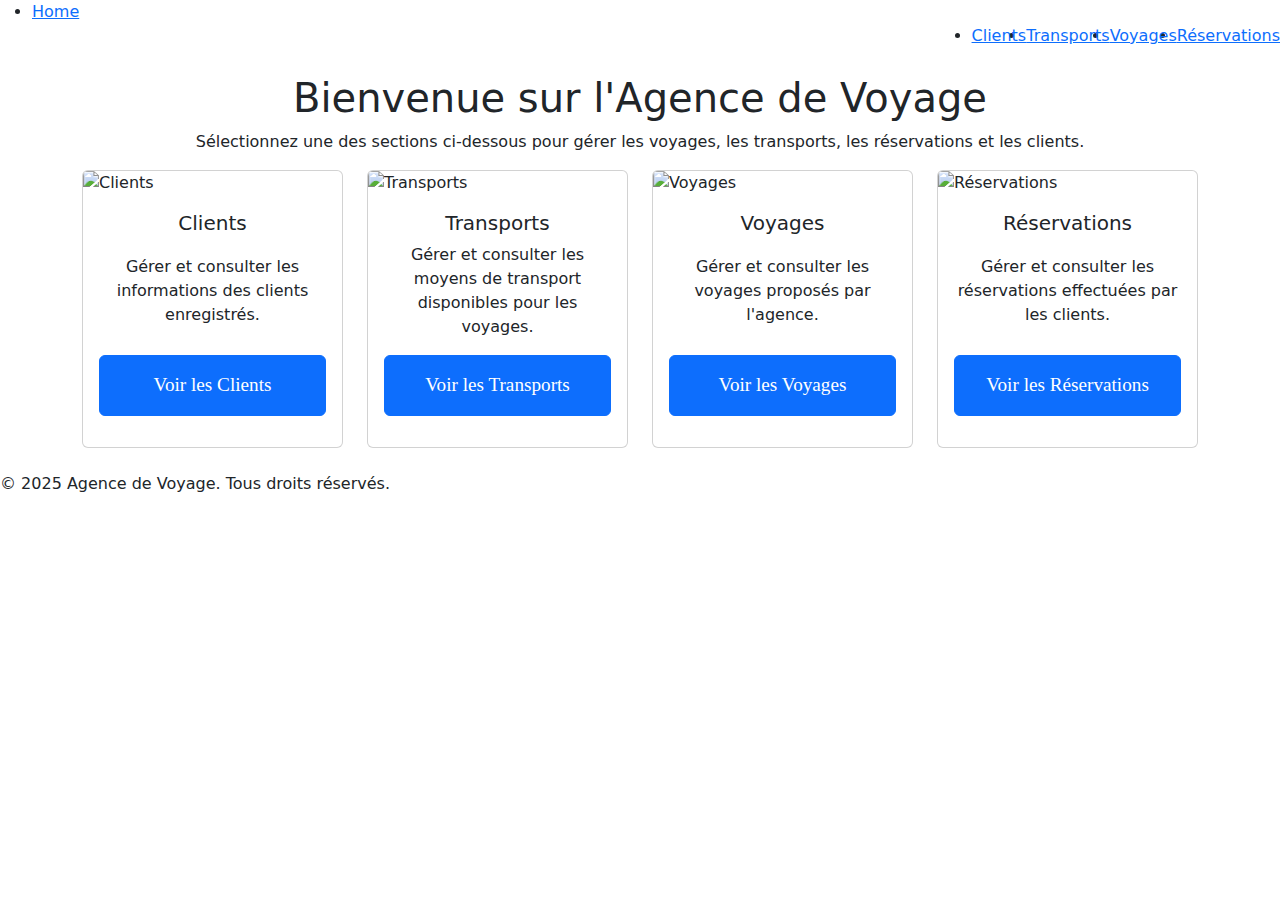
==== src/main/resources/templates/index.html @ 63aa32ad "Amélioration de l'interface et Création des relations bidirectionnelles" ====
<!DOCTYPE html>
<html lang="fr">
<head>
    <meta charset="UTF-8">
    <meta name="viewport" content="width=device-width, initial-scale=1.0">
    <title>Page d'Accueil - Agence de Voyage</title>
    <link href="https://cdn.jsdelivr.net/npm/bootstrap@5.3.0-alpha1/dist/css/bootstrap.min.css" rel="stylesheet">
    <link rel="stylesheet" href="/style/style.css">
    <style>
        .section-link {
            font-size: 1.2rem;
            margin-bottom: 15px;
        }
        .card-body {
            display: flex;
            flex-direction: column;
            justify-content: space-between;
            text-align: center;
        }
        .card-body .btn{
            padding: 15px;
            font-family: calibri;
        }
        .container {
            margin-top: 50px;
        }
        .card{
        height: 100%;
    }
    </style>
</head>
<body>

    <header>
        <ul>
            <li><a href="/" class="active" >Home</a></li>
            <li style="float:right" ><a href="/reservations">Réservations</a></li>
            <li style="float:right"><a href="/voyages">Voyages</a></li>
            <li style="float:right" ><a href="/transports">Transports</a></li>
            <li style="float:right" ><a href="/clients">Clients</a></li>
        </ul>
    </header>
   <main>
     <div class="container">
        <h1 class="text-center">Bienvenue sur l'Agence de Voyage</h1>
        <p class="text-center">Sélectionnez une des sections ci-dessous pour gérer les voyages, les transports, les réservations et les clients.</p>

        <div class="row">

            <!-- Client Section -->
            <div class="col-md-3 mb-4">
                <div class="card">
                    <img src="/img/client.jpg" class="card-img-top" alt="Clients">
                    <div class="card-body">
                        <h5 class="card-title">Clients</h5>
                        <p class="card-text">Gérer et consulter les informations des clients enregistrés.</p>
                        <a href="/clients" class="btn btn-primary section-link">Voir les Clients</a>
                    </div>
                </div>
            </div>

             <!-- Transport Section -->
            <div class="col-md-3 mb-4">
                <div class="card">
                    <img src="/img/transport.jpg" class="card-img-top" alt="Transports">
                    <div class="card-body">
                        <h5 class="card-title">Transports</h5>
                        <p class="card-text">Gérer et consulter les moyens de transport disponibles pour les voyages.</p>
                        <a href="/transports" class="btn btn-primary section-link">Voir les Transports</a>
                    </div>
                </div>
            </div>

            <!-- Voyage Section -->
            <div class="col-md-3 mb-4">
                <div class="card">
                    <img src="/img/voyage.jpg" class="card-img-top" alt="Voyages">
                    <div class="card-body">
                        <h5 class="card-title">Voyages</h5>
                        <p class="card-text">Gérer et consulter les voyages proposés par l'agence.</p>
                        <a href="/voyages" class="btn btn-primary section-link">Voir les Voyages</a>
                    </div>
                </div>
            </div>

           

            <!-- Reservation Section -->
            <div class="col-md-3 mb-4">
                <div class="card">
                    <img src="/img/reservation.jpg" class="card-img-top" alt="Réservations">
                    <div class="card-body">
                        <h5 class="card-title">Réservations</h5>
                        <p class="card-text">Gérer et consulter les réservations effectuées par les clients.</p>
                        <a href="/reservations" class="btn btn-primary section-link">Voir les Réservations</a>
                    </div>
                </div>
            </div>

            
        </div>
    </div>
    <footer>
        <p> &copy 2025 Agence de Voyage. Tous droits réservés.</p>
    </footer>
   </main>

    <script src="https://cdn.jsdelivr.net/npm/bootstrap@5.3.0-alpha1/dist/js/bootstrap.bundle.min.js"></script>
</body>
</html>
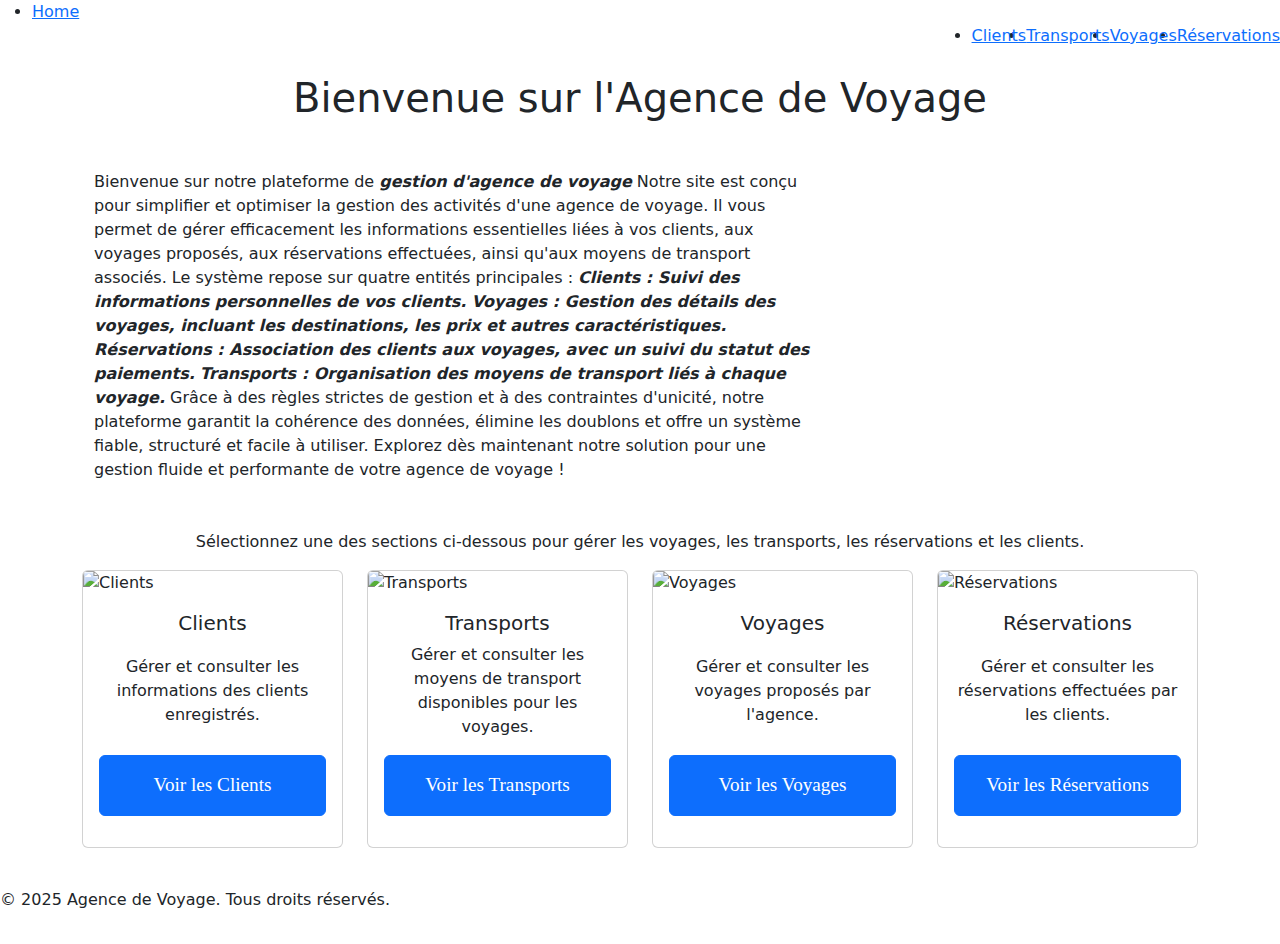
==== commit 3f2702a3: "Ajout des donnees" ====
--- a/src/main/resources/templates/index.html
+++ b/src/main/resources/templates/index.html
@@ -42,8 +42,32 @@
     </header>
    <main>
      <div class="container">
-        <h1 class="text-center">Bienvenue sur l'Agence de Voyage</h1>
-        <p class="text-center">Sélectionnez une des sections ci-dessous pour gérer les voyages, les transports, les réservations et les clients.</p>
+        <h1 class="text-center welcome">Bienvenue sur l'Agence de Voyage</h1>
+         <div class="container my-5 about">
+         <div class="row d-flex align-items-center">
+        <div class="col-lg-8">
+            Bienvenue sur notre plateforme de <em><b>gestion d'agence de voyage</b></em>
+            Notre site est conçu pour simplifier et optimiser la gestion des activités d'une agence de voyage.
+            Il vous permet de gérer efficacement les informations essentielles liées à vos clients, 
+            aux voyages proposés, aux réservations effectuées, ainsi qu'aux moyens de transport associés.
+
+             Le système repose sur quatre entités principales :
+
+            <em><b>Clients : Suivi des informations personnelles de vos clients.</b></em>
+           <em><b> Voyages : Gestion des détails des voyages, incluant les destinations, les prix et autres caractéristiques.</b></em>
+           <em><b> Réservations : Association des clients aux voyages, avec un suivi du statut des paiements.</b></em>
+           <em><b> Transports : Organisation des moyens de transport liés à chaque voyage.</b></em>
+            Grâce à des règles strictes de gestion et à des contraintes d'unicité, notre plateforme garantit la cohérence des données, élimine les doublons et offre un système fiable, structuré et facile à utiliser.
+
+            Explorez dès maintenant notre solution pour une gestion fluide et performante de votre agence de voyage !
+        </div>
+        <div class="col-lg-4 d-flex justify-content-center">
+            <img src="/img/plane.png" alt="" class="img-fluid" width="300">
+        </div>
+    </div>
+    </div>
+
+        <p class="text-center selection">Sélectionnez une des sections ci-dessous pour gérer les voyages, les transports, les réservations et les clients.</p>
 
         <div class="row">
 
@@ -100,7 +124,8 @@
             
         </div>
     </div>
-    <footer>
+   
+    <footer class="py-3">
         <p> &copy 2025 Agence de Voyage. Tous droits réservés.</p>
     </footer>
    </main>
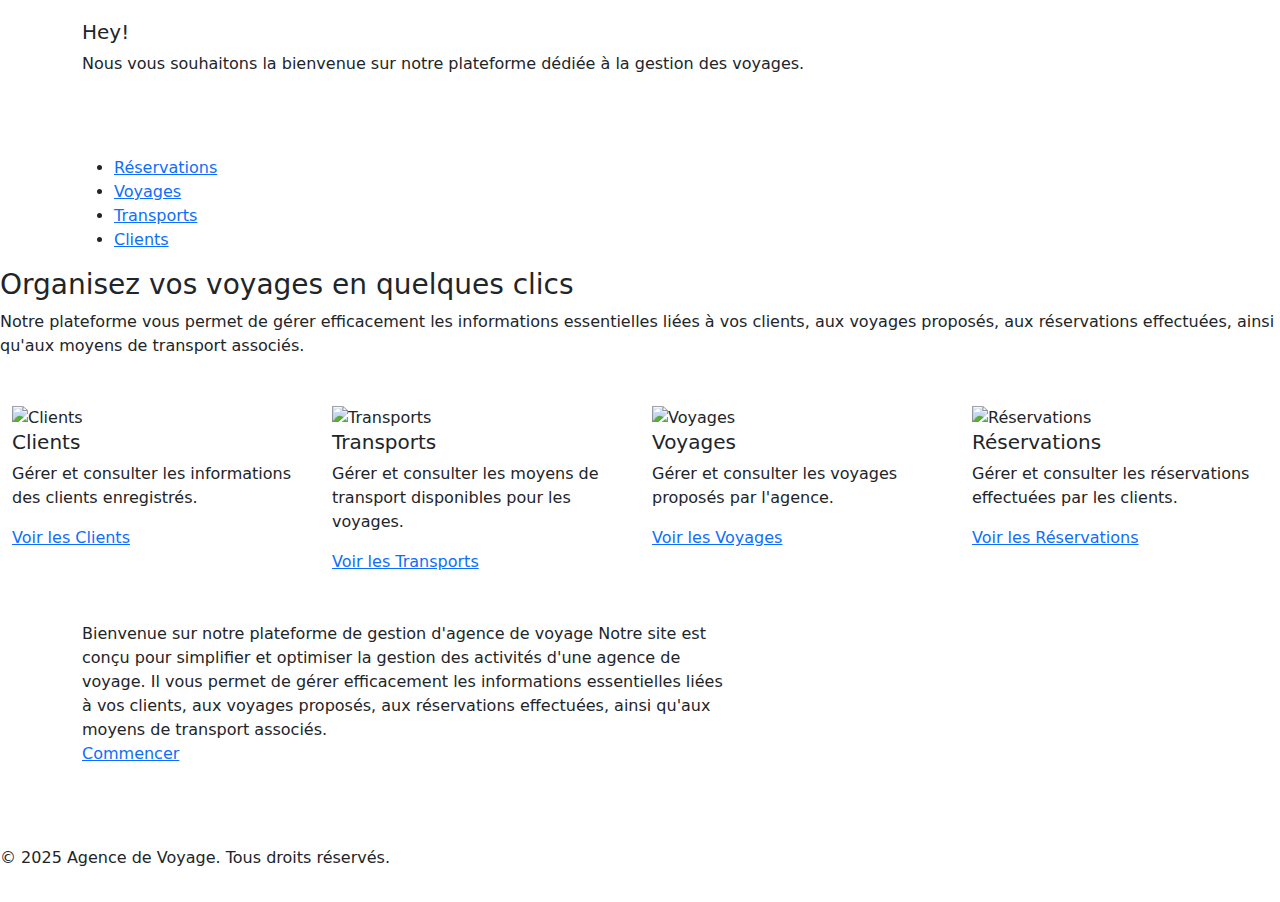
==== commit 6ff4d51d: "Mise à jour de l'interface" ====
--- a/src/main/resources/templates/index.html
+++ b/src/main/resources/templates/index.html
@@ -6,123 +6,119 @@
     <title>Page d'Accueil - Agence de Voyage</title>
     <link href="https://cdn.jsdelivr.net/npm/bootstrap@5.3.0-alpha1/dist/css/bootstrap.min.css" rel="stylesheet">
     <link rel="stylesheet" href="/style/style.css">
-    <style>
-        .section-link {
-            font-size: 1.2rem;
-            margin-bottom: 15px;
-        }
-        .card-body {
-            display: flex;
-            flex-direction: column;
-            justify-content: space-between;
-            text-align: center;
-        }
-        .card-body .btn{
-            padding: 15px;
-            font-family: calibri;
-        }
-        .container {
-            margin-top: 50px;
-        }
-        .card{
-        height: 100%;
-    }
-    </style>
+    <link rel="icon" href="/img/logo.svg" type="image/svg">
+   
 </head>
 <body>
 
-    <header>
-        <ul>
-            <li><a href="/" class="active" >Home</a></li>
-            <li style="float:right" ><a href="/reservations">Réservations</a></li>
-            <li style="float:right"><a href="/voyages">Voyages</a></li>
-            <li style="float:right" ><a href="/transports">Transports</a></li>
-            <li style="float:right" ><a href="/clients">Clients</a></li>
-        </ul>
-    </header>
-   <main>
-     <div class="container">
-        <h1 class="text-center welcome">Bienvenue sur l'Agence de Voyage</h1>
-         <div class="container my-5 about">
-         <div class="row d-flex align-items-center">
-        <div class="col-lg-8">
-            Bienvenue sur notre plateforme de <em><b>gestion d'agence de voyage</b></em>
-            Notre site est conçu pour simplifier et optimiser la gestion des activités d'une agence de voyage.
-            Il vous permet de gérer efficacement les informations essentielles liées à vos clients, 
-            aux voyages proposés, aux réservations effectuées, ainsi qu'aux moyens de transport associés.
-
-             Le système repose sur quatre entités principales :
-
-            <em><b>Clients : Suivi des informations personnelles de vos clients.</b></em>
-           <em><b> Voyages : Gestion des détails des voyages, incluant les destinations, les prix et autres caractéristiques.</b></em>
-           <em><b> Réservations : Association des clients aux voyages, avec un suivi du statut des paiements.</b></em>
-           <em><b> Transports : Organisation des moyens de transport liés à chaque voyage.</b></em>
-            Grâce à des règles strictes de gestion et à des contraintes d'unicité, notre plateforme garantit la cohérence des données, élimine les doublons et offre un système fiable, structuré et facile à utiliser.
-
-            Explorez dès maintenant notre solution pour une gestion fluide et performante de votre agence de voyage !
-        </div>
-        <div class="col-lg-4 d-flex justify-content-center">
-            <img src="/img/plane.png" alt="" class="img-fluid" width="300">
+    <div class="hello-customer py-3">
+        <div class="container ">
+            <h5 class="mt-1">Hey!</h5>
+            <p>Nous vous souhaitons la bienvenue sur notre plateforme dédiée à la gestion des voyages.</p>
         </div>
     </div>
-    </div>
+    <header>
+        <img src="https://images.unsplash.com/photo-1488085061387-422e29b40080?fm=jpg&q=60&w=3000&ixlib=rb-4.0.3&ixid=M3wxMjA3fDB8MHxzZWFyY2h8MTJ8fHRyYXZlbHxlbnwwfHwwfHx8MA%3D%3D" alt="" class="banner-img">
+        <nav class="container">
+            <a href="/">
+                <img src="/img/logo.svg" alt="" class="img-fluid" width="80">
+            </a>
+            <ul>
+                <li><a href="/reservations">Réservations</a></li>
+                <li><a href="/voyages">Voyages</a></li>
+                <li><a href="/transports">Transports</a></li>
+                <li><a href="/clients">Clients</a></li>
+            </ul>
+        </nav>
+        <section class="banner">
+            <div>
+                <h3>Organisez vos voyages en quelques clics</h3>
+                <p>Notre plateforme vous permet de gérer efficacement les informations essentielles liées à
+                    vos clients, aux voyages proposés, aux réservations effectuées, ainsi qu'aux moyens de transport associés.</p>
 
-        <p class="text-center selection">Sélectionnez une des sections ci-dessous pour gérer les voyages, les transports, les réservations et les clients.</p>
+            </div>
+        </section>
 
-        <div class="row">
+        <section class="container-fluid section-menu mt-5">
+            <div class="row">
 
             <!-- Client Section -->
-            <div class="col-md-3 mb-4">
-                <div class="card">
-                    <img src="/img/client.jpg" class="card-img-top" alt="Clients">
-                    <div class="card-body">
-                        <h5 class="card-title">Clients</h5>
-                        <p class="card-text">Gérer et consulter les informations des clients enregistrés.</p>
-                        <a href="/clients" class="btn btn-primary section-link">Voir les Clients</a>
-                    </div>
+            <div class="col-lg-3 item-section">
+                <div>
+                    <img src="/img/person-team-svgrepo-com.svg" width="50" alt="Clients">
+                    <h5 >Clients</h5>
+                    <p>Gérer et consulter les informations des clients enregistrés.</p>
+                    <a href="/clients">Voir les Clients</a>
                 </div>
             </div>
 
              <!-- Transport Section -->
-            <div class="col-md-3 mb-4">
-                <div class="card">
-                    <img src="/img/transport.jpg" class="card-img-top" alt="Transports">
-                    <div class="card-body">
-                        <h5 class="card-title">Transports</h5>
-                        <p class="card-text">Gérer et consulter les moyens de transport disponibles pour les voyages.</p>
-                        <a href="/transports" class="btn btn-primary section-link">Voir les Transports</a>
-                    </div>
+            <div class="col-lg-3 item-section">
+                <div >
+                    <img src="/img/maximum-speed-svgrepo-com.svg" width="50" alt="Transports">
+                    <h5>Transports</h5>
+                    <p>Gérer et consulter les moyens de transport disponibles pour les voyages.</p>
+                    <a href="/transports">Voir les Transports</a>
                 </div>
             </div>
 
             <!-- Voyage Section -->
-            <div class="col-md-3 mb-4">
-                <div class="card">
-                    <img src="/img/voyage.jpg" class="card-img-top" alt="Voyages">
-                    <div class="card-body">
-                        <h5 class="card-title">Voyages</h5>
-                        <p class="card-text">Gérer et consulter les voyages proposés par l'agence.</p>
-                        <a href="/voyages" class="btn btn-primary section-link">Voir les Voyages</a>
-                    </div>
+            <div class="col-lg-3 item-section">
+                <div>
+                    <img src="/img/travel-svgrepo-com.svg"  width="50" alt="Voyages">
+                    <h5>Voyages</h5>
+                    <p >Gérer et consulter les voyages proposés par l'agence.</p>
+                    <a href="/voyages">Voir les Voyages</a>
                 </div>
             </div>
 
            
-
             <!-- Reservation Section -->
-            <div class="col-md-3 mb-4">
-                <div class="card">
-                    <img src="/img/reservation.jpg" class="card-img-top" alt="Réservations">
-                    <div class="card-body">
-                        <h5 class="card-title">Réservations</h5>
-                        <p class="card-text">Gérer et consulter les réservations effectuées par les clients.</p>
-                        <a href="/reservations" class="btn btn-primary section-link">Voir les Réservations</a>
-                    </div>
+            <div class="col-lg-3 item-section" >
+                <div>
+                    <img src="/img/seal-frame-1-svgrepo-com.svg" width="40" alt="Réservations">
+                    <h5>Réservations</h5>
+                    <p >Gérer et consulter les réservations effectuées par les clients.</p>
+                    <a href="/reservations">Voir les Réservations</a>
                 </div>
             </div>
 
             
         </div>
+        </section>
+    </header>
+
+
+
+
+
+
+
+
+
+
+
+
+
+
+   <main class="home">
+
+         <div class="container my-5 about">
+         <div class="row d-flex align-items-center">
+        <div class="col-lg-7">
+            <p>
+                Bienvenue sur notre plateforme de gestion d'agence de voyage
+            Notre site est conçu pour simplifier et optimiser la gestion des activités d'une agence de voyage.
+            Il vous permet de gérer efficacement les informations essentielles liées à vos clients, 
+            aux voyages proposés, aux réservations effectuées, ainsi qu'aux moyens de transport associés. <br>
+            <a href="/reservations" >Commencer</a>
+            </p>
+            
+        </div>
+        <div class="col-lg-5 d-flex justify-content-start plane">
+            <img src="/img/plane.png" alt="" class="img-fluid" width="300">
+        </div>
+    </div>
     </div>
    
     <footer class="py-3">
